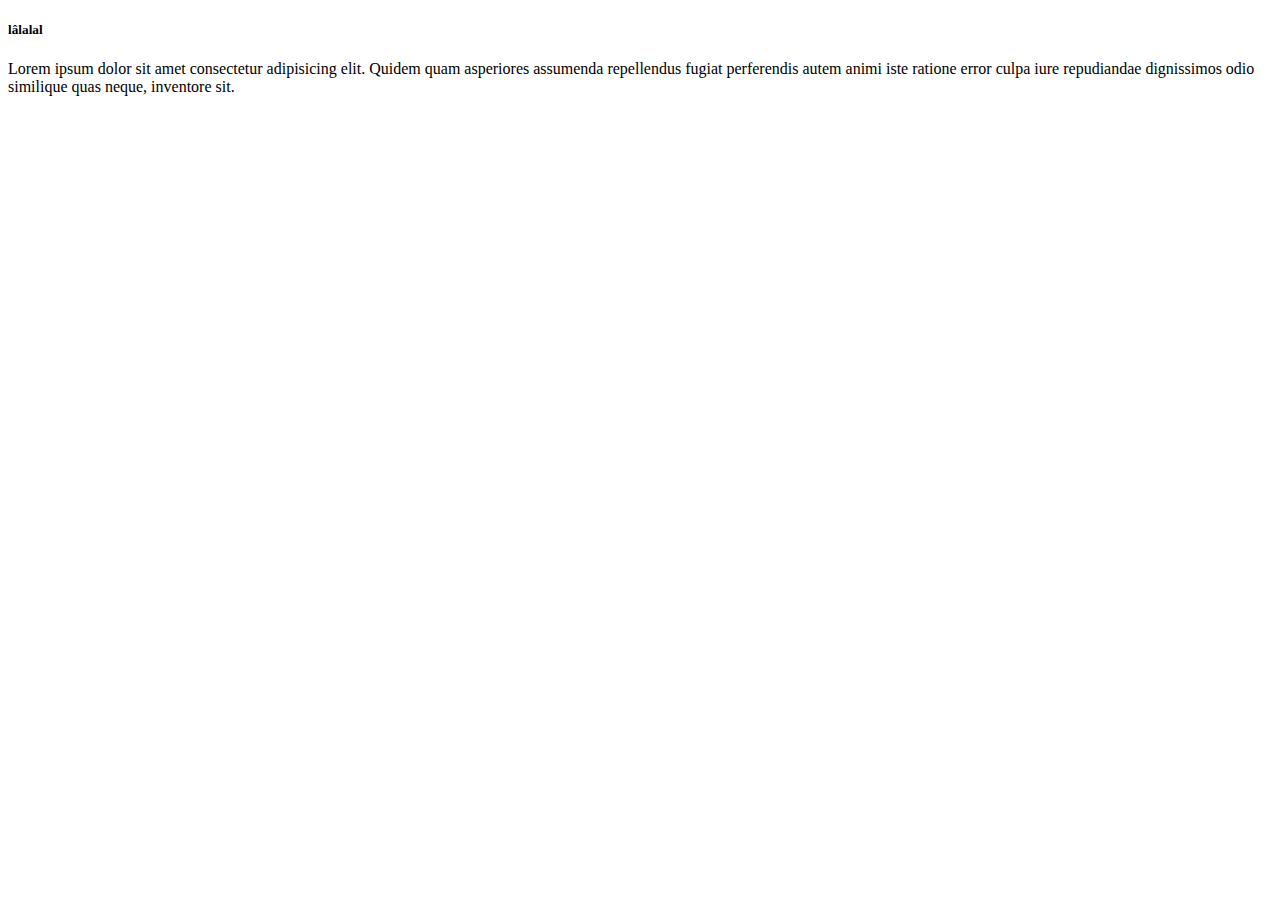
==== file.html @ 7758fb34 "themem file.html" ====
<!DOCTYPE html>
<html lang="vi">
  <head>
    <meta charset="UTF-8" />
    <meta name="viewport" content="width=, initial-scale=1.0" />
    <title>Document</title>
  </head>
  <body>
    <h5>lâlalal</h5>
    <p>
      Lorem ipsum dolor sit amet consectetur adipisicing elit. Quidem quam
      asperiores assumenda repellendus fugiat perferendis autem animi iste
      ratione error culpa iure repudiandae dignissimos odio similique quas
      neque, inventore sit.
    </p>
  </body>
</html>
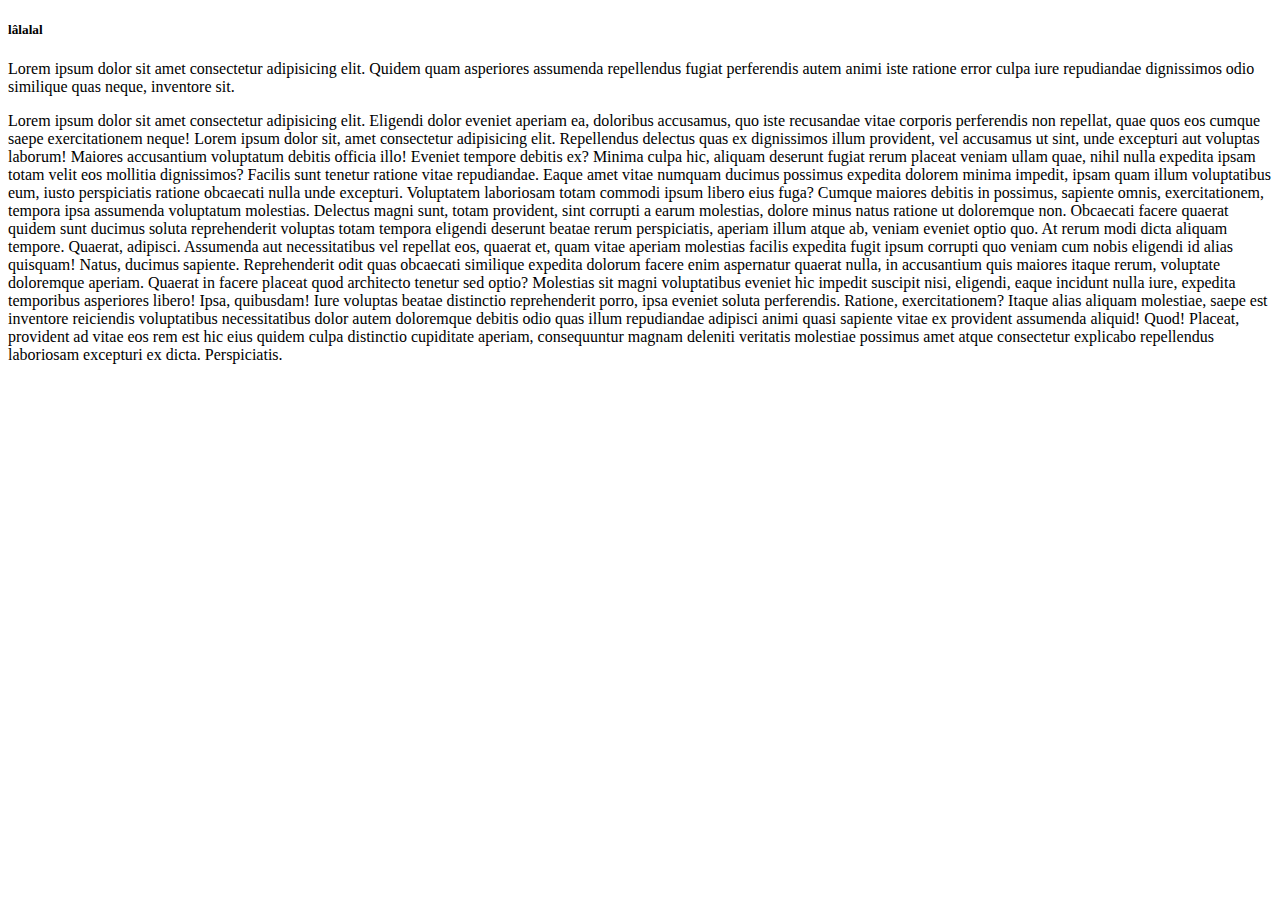
==== commit 3ad5495b: "sửa file" ====
--- a/file.html
+++ b/file.html
@@ -13,5 +13,43 @@
       ratione error culpa iure repudiandae dignissimos odio similique quas
       neque, inventore sit.
     </p>
+    <p>
+      Lorem ipsum dolor sit amet consectetur adipisicing elit. Eligendi dolor
+      eveniet aperiam ea, doloribus accusamus, quo iste recusandae vitae
+      corporis perferendis non repellat, quae quos eos cumque saepe
+      exercitationem neque! Lorem ipsum dolor sit, amet consectetur adipisicing
+      elit. Repellendus delectus quas ex dignissimos illum provident, vel
+      accusamus ut sint, unde excepturi aut voluptas laborum! Maiores
+      accusantium voluptatum debitis officia illo! Eveniet tempore debitis ex?
+      Minima culpa hic, aliquam deserunt fugiat rerum placeat veniam ullam quae,
+      nihil nulla expedita ipsam totam velit eos mollitia dignissimos? Facilis
+      sunt tenetur ratione vitae repudiandae. Eaque amet vitae numquam ducimus
+      possimus expedita dolorem minima impedit, ipsam quam illum voluptatibus
+      eum, iusto perspiciatis ratione obcaecati nulla unde excepturi. Voluptatem
+      laboriosam totam commodi ipsum libero eius fuga? Cumque maiores debitis in
+      possimus, sapiente omnis, exercitationem, tempora ipsa assumenda
+      voluptatum molestias. Delectus magni sunt, totam provident, sint corrupti
+      a earum molestias, dolore minus natus ratione ut doloremque non. Obcaecati
+      facere quaerat quidem sunt ducimus soluta reprehenderit voluptas totam
+      tempora eligendi deserunt beatae rerum perspiciatis, aperiam illum atque
+      ab, veniam eveniet optio quo. At rerum modi dicta aliquam tempore.
+      Quaerat, adipisci. Assumenda aut necessitatibus vel repellat eos, quaerat
+      et, quam vitae aperiam molestias facilis expedita fugit ipsum corrupti quo
+      veniam cum nobis eligendi id alias quisquam! Natus, ducimus sapiente.
+      Reprehenderit odit quas obcaecati similique expedita dolorum facere enim
+      aspernatur quaerat nulla, in accusantium quis maiores itaque rerum,
+      voluptate doloremque aperiam. Quaerat in facere placeat quod architecto
+      tenetur sed optio? Molestias sit magni voluptatibus eveniet hic impedit
+      suscipit nisi, eligendi, eaque incidunt nulla iure, expedita temporibus
+      asperiores libero! Ipsa, quibusdam! Iure voluptas beatae distinctio
+      reprehenderit porro, ipsa eveniet soluta perferendis. Ratione,
+      exercitationem? Itaque alias aliquam molestiae, saepe est inventore
+      reiciendis voluptatibus necessitatibus dolor autem doloremque debitis odio
+      quas illum repudiandae adipisci animi quasi sapiente vitae ex provident
+      assumenda aliquid! Quod! Placeat, provident ad vitae eos rem est hic eius
+      quidem culpa distinctio cupiditate aperiam, consequuntur magnam deleniti
+      veritatis molestiae possimus amet atque consectetur explicabo repellendus
+      laboriosam excepturi ex dicta. Perspiciatis.
+    </p>
   </body>
 </html>
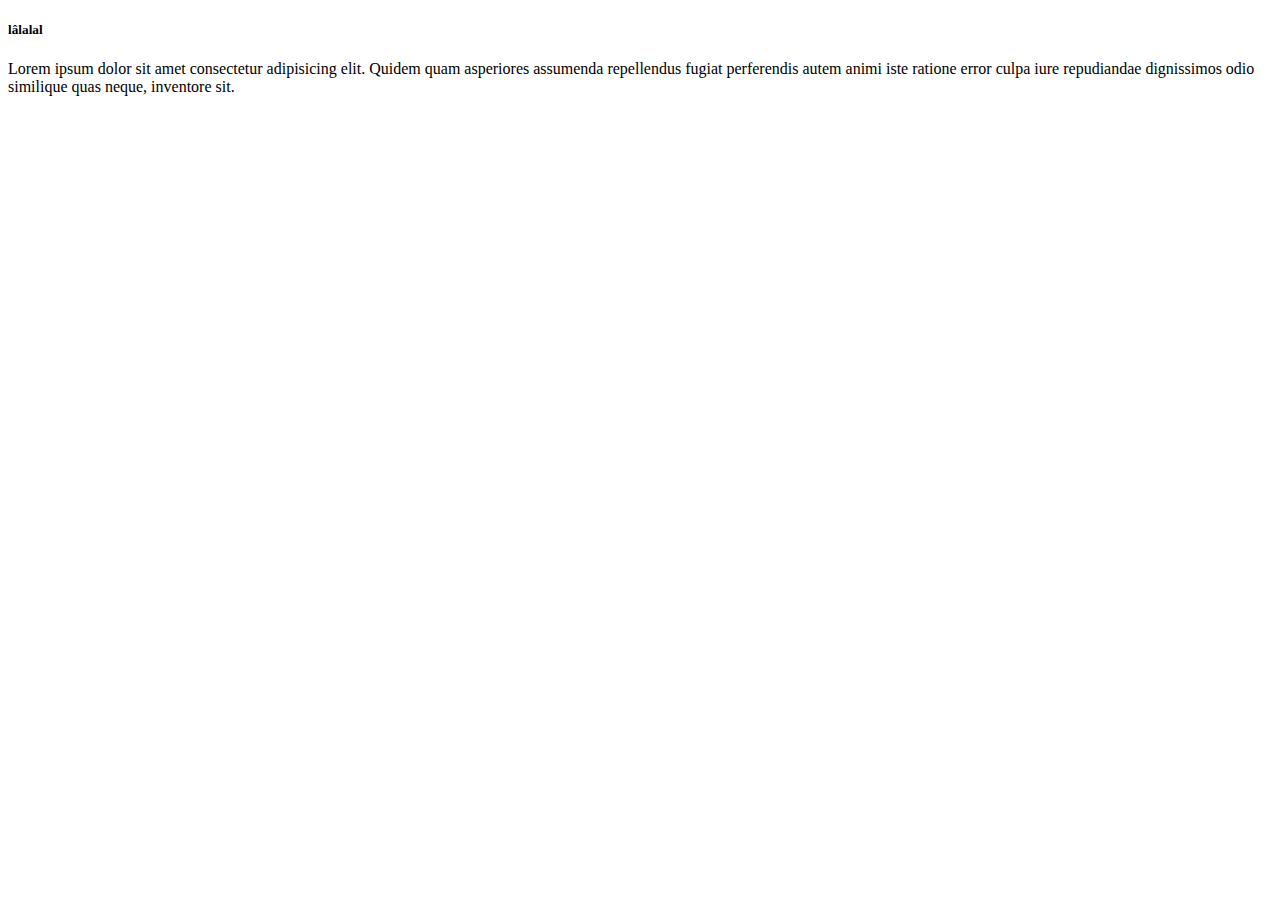
==== commit 7c1c95bc: "chaneer" ====
--- a/file.html
+++ b/file.html
@@ -13,43 +13,5 @@
       ratione error culpa iure repudiandae dignissimos odio similique quas
       neque, inventore sit.
     </p>
-    <p>
-      Lorem ipsum dolor sit amet consectetur adipisicing elit. Eligendi dolor
-      eveniet aperiam ea, doloribus accusamus, quo iste recusandae vitae
-      corporis perferendis non repellat, quae quos eos cumque saepe
-      exercitationem neque! Lorem ipsum dolor sit, amet consectetur adipisicing
-      elit. Repellendus delectus quas ex dignissimos illum provident, vel
-      accusamus ut sint, unde excepturi aut voluptas laborum! Maiores
-      accusantium voluptatum debitis officia illo! Eveniet tempore debitis ex?
-      Minima culpa hic, aliquam deserunt fugiat rerum placeat veniam ullam quae,
-      nihil nulla expedita ipsam totam velit eos mollitia dignissimos? Facilis
-      sunt tenetur ratione vitae repudiandae. Eaque amet vitae numquam ducimus
-      possimus expedita dolorem minima impedit, ipsam quam illum voluptatibus
-      eum, iusto perspiciatis ratione obcaecati nulla unde excepturi. Voluptatem
-      laboriosam totam commodi ipsum libero eius fuga? Cumque maiores debitis in
-      possimus, sapiente omnis, exercitationem, tempora ipsa assumenda
-      voluptatum molestias. Delectus magni sunt, totam provident, sint corrupti
-      a earum molestias, dolore minus natus ratione ut doloremque non. Obcaecati
-      facere quaerat quidem sunt ducimus soluta reprehenderit voluptas totam
-      tempora eligendi deserunt beatae rerum perspiciatis, aperiam illum atque
-      ab, veniam eveniet optio quo. At rerum modi dicta aliquam tempore.
-      Quaerat, adipisci. Assumenda aut necessitatibus vel repellat eos, quaerat
-      et, quam vitae aperiam molestias facilis expedita fugit ipsum corrupti quo
-      veniam cum nobis eligendi id alias quisquam! Natus, ducimus sapiente.
-      Reprehenderit odit quas obcaecati similique expedita dolorum facere enim
-      aspernatur quaerat nulla, in accusantium quis maiores itaque rerum,
-      voluptate doloremque aperiam. Quaerat in facere placeat quod architecto
-      tenetur sed optio? Molestias sit magni voluptatibus eveniet hic impedit
-      suscipit nisi, eligendi, eaque incidunt nulla iure, expedita temporibus
-      asperiores libero! Ipsa, quibusdam! Iure voluptas beatae distinctio
-      reprehenderit porro, ipsa eveniet soluta perferendis. Ratione,
-      exercitationem? Itaque alias aliquam molestiae, saepe est inventore
-      reiciendis voluptatibus necessitatibus dolor autem doloremque debitis odio
-      quas illum repudiandae adipisci animi quasi sapiente vitae ex provident
-      assumenda aliquid! Quod! Placeat, provident ad vitae eos rem est hic eius
-      quidem culpa distinctio cupiditate aperiam, consequuntur magnam deleniti
-      veritatis molestiae possimus amet atque consectetur explicabo repellendus
-      laboriosam excepturi ex dicta. Perspiciatis.
-    </p>
   </body>
 </html>
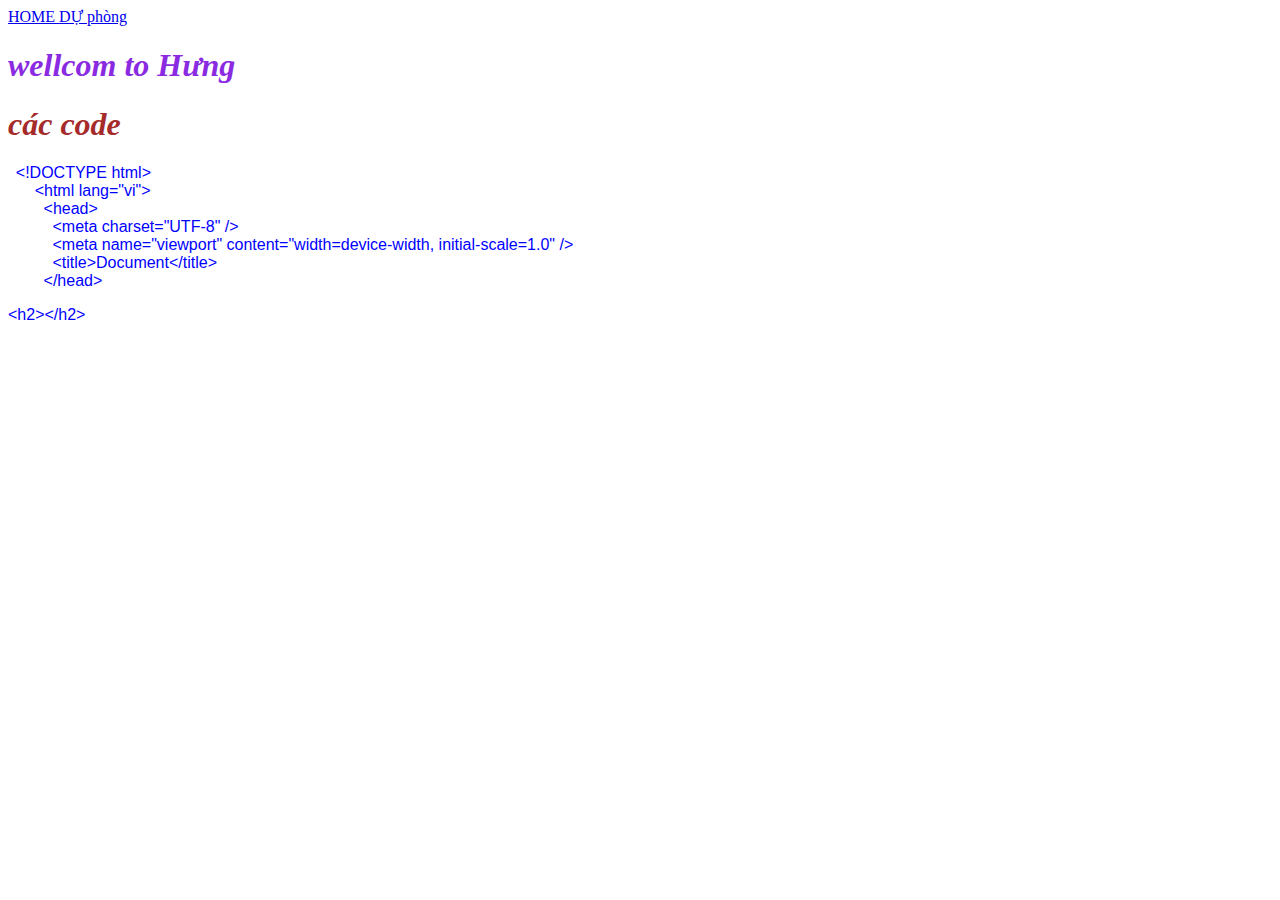
==== commit 98addb7d: "thêm fill css" ====
--- a/file.html
+++ b/file.html
@@ -2,16 +2,22 @@
 <html lang="vi">
   <head>
     <meta charset="UTF-8" />
-    <meta name="viewport" content="width=, initial-scale=1.0" />
-    <title>Document</title>
+    <meta name="viewport" content="width=device-width, initial-scale=1.0" />
+    <title>Trang web của tôi</title>
+    <link rel="stylesheet" href="kkk.css" />
   </head>
   <body>
-    <h5>lâlalal</h5>
-    <p>
-      Lorem ipsum dolor sit amet consectetur adipisicing elit. Quidem quam
-      asperiores assumenda repellendus fugiat perferendis autem animi iste
-      ratione error culpa iure repudiandae dignissimos odio similique quas
-      neque, inventore sit.
-    </p>
+    <a href="./index.html">HOME </a>
+    <a href="./file.html">DỰ phòng</a>
+    <h1 style="color: blueviolet">wellcom to Hưng</h1>
+    <h1>các code</h1>
+    <pre> <code>&lt;!DOCTYPE html&gt;
+      &lt;html lang=&quot;vi&quot;&gt;
+        &lt;head&gt;
+          &lt;meta charset=&quot;UTF-8&quot; /&gt;
+          &lt;meta name=&quot;viewport&quot; content=&quot;width=device-width, initial-scale=1.0&quot; /&gt;
+          &lt;title&gt;Document&lt;/title&gt;
+        &lt;/head&gt;</code></pre>
+    <p>&lt;h2&gt;&lt;/h2&gt;</p>
   </body>
 </html>
--- a/kkk.css
+++ b/kkk.css
@@ -0,0 +1,19 @@
+h1 {
+  color: brown;
+  font-style: italic;
+}
+p,
+code {
+  color: blue;
+  font: optional;
+  font-family: Arial, Helvetica, sans-serif;
+}
+td {
+  color: yellowgreen;
+  font-family: "Times New Roman", Times, serif;
+}
+th {
+  color: purple;
+  font-family: Georgia, "Times New Roman", Times, serif;
+  font-style: inherit;
+}
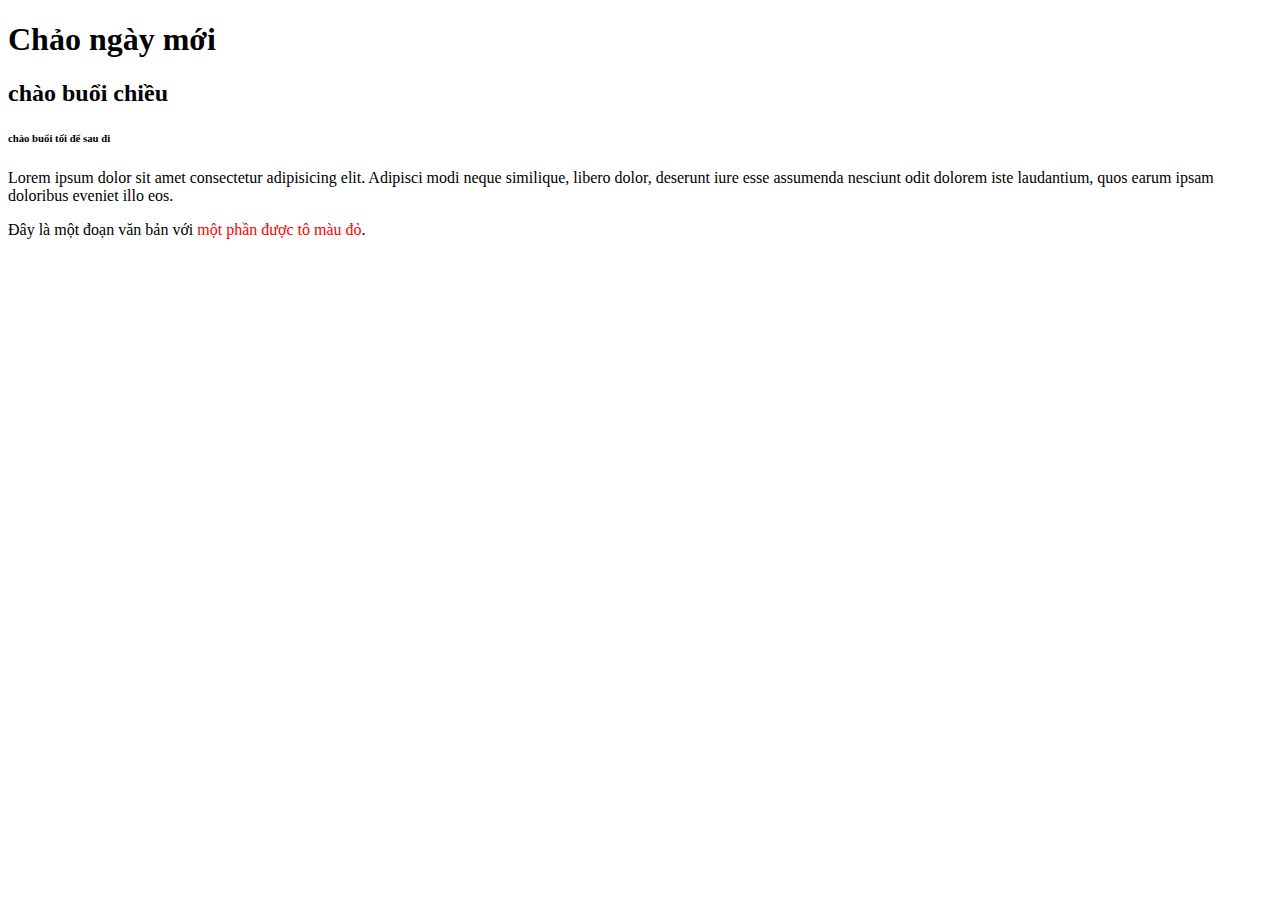
==== commit 8a92ed72: "thay đỏi file" ====
--- a/file.html
+++ b/file.html
@@ -1,23 +1,41 @@
 <!DOCTYPE html>
-<html lang="vi">
+<html lang="en">
   <head>
     <meta charset="UTF-8" />
     <meta name="viewport" content="width=device-width, initial-scale=1.0" />
-    <title>Trang web của tôi</title>
+    <title>tệp thử</title>
     <link rel="stylesheet" href="kkk.css" />
+    <link
+      rel="apple-touch-icon"
+      sizes="180x180"
+      href="./icon/apple-touch-icon.png"
+    />
+    <link
+      rel="icon"
+      type="image/png"
+      sizes="32x32"
+      href="./icon/favicon-32x32.png"
+    />
+    <link
+      rel="icon"
+      type="image/png"
+      sizes="16x16"
+      href="./icon/favicon-16x16.png"
+    />
+    <link rel="manifest" href="./icon/site.webmanifest" />
   </head>
   <body>
-    <a href="./index.html">HOME </a>
-    <a href="./file.html">DỰ phòng</a>
-    <h1 style="color: blueviolet">wellcom to Hưng</h1>
-    <h1>các code</h1>
-    <pre> <code>&lt;!DOCTYPE html&gt;
-      &lt;html lang=&quot;vi&quot;&gt;
-        &lt;head&gt;
-          &lt;meta charset=&quot;UTF-8&quot; /&gt;
-          &lt;meta name=&quot;viewport&quot; content=&quot;width=device-width, initial-scale=1.0&quot; /&gt;
-          &lt;title&gt;Document&lt;/title&gt;
-        &lt;/head&gt;</code></pre>
-    <p>&lt;h2&gt;&lt;/h2&gt;</p>
+    <h1>Chảo ngày mới</h1>
+    <h2>chào buổi chiều</h2>
+    <h6>chào buổi tối để sau đi</h6>
+    <p>
+      Lorem ipsum dolor sit amet consectetur adipisicing elit. Adipisci modi
+      neque similique, libero dolor, deserunt iure esse assumenda nesciunt odit
+      dolorem iste laudantium, quos earum ipsam doloribus eveniet illo eos.
+    </p>
+    <p>
+      Đây là một đoạn văn bản với
+      <span style="color: red">một phần được tô màu đỏ</span>.
+    </p>
   </body>
 </html>
